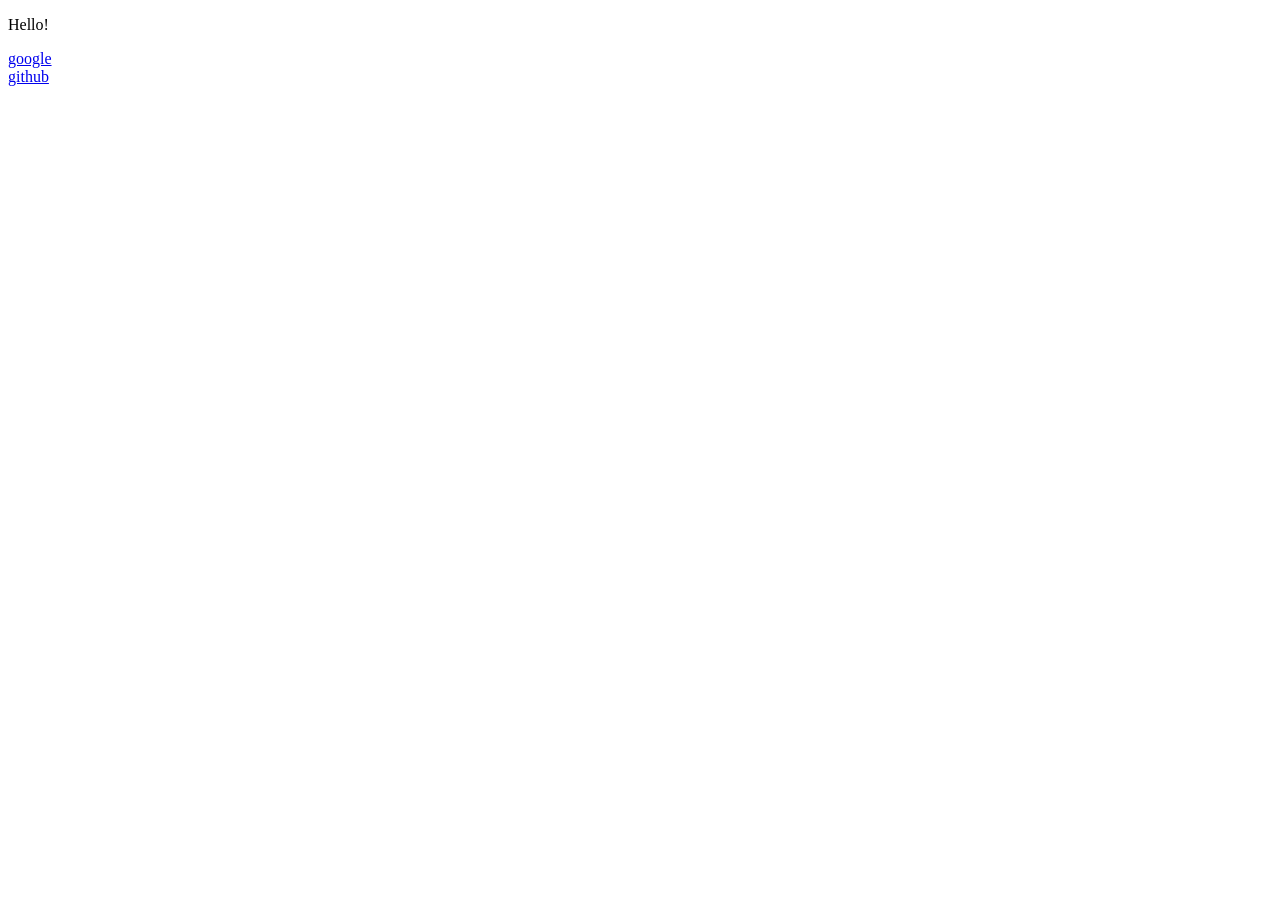
==== 07_Html/index.html @ 29b13d0b "added 07_Html folder file" ====
<!DOCTYPE html>
<html lang="en">
<head>
    <meta charset="UTF-8">
    <meta name="viewport" content="width=device-width, initial-scale=1.0">
    <title>Document</title>
</head>
<body>
    <p>Hello!</p>
    <a href="https://www.google.com/">google</a>
    <br>
    <a href="https://github.com/Ratnmala1007/">github</a>
</body>
</html>
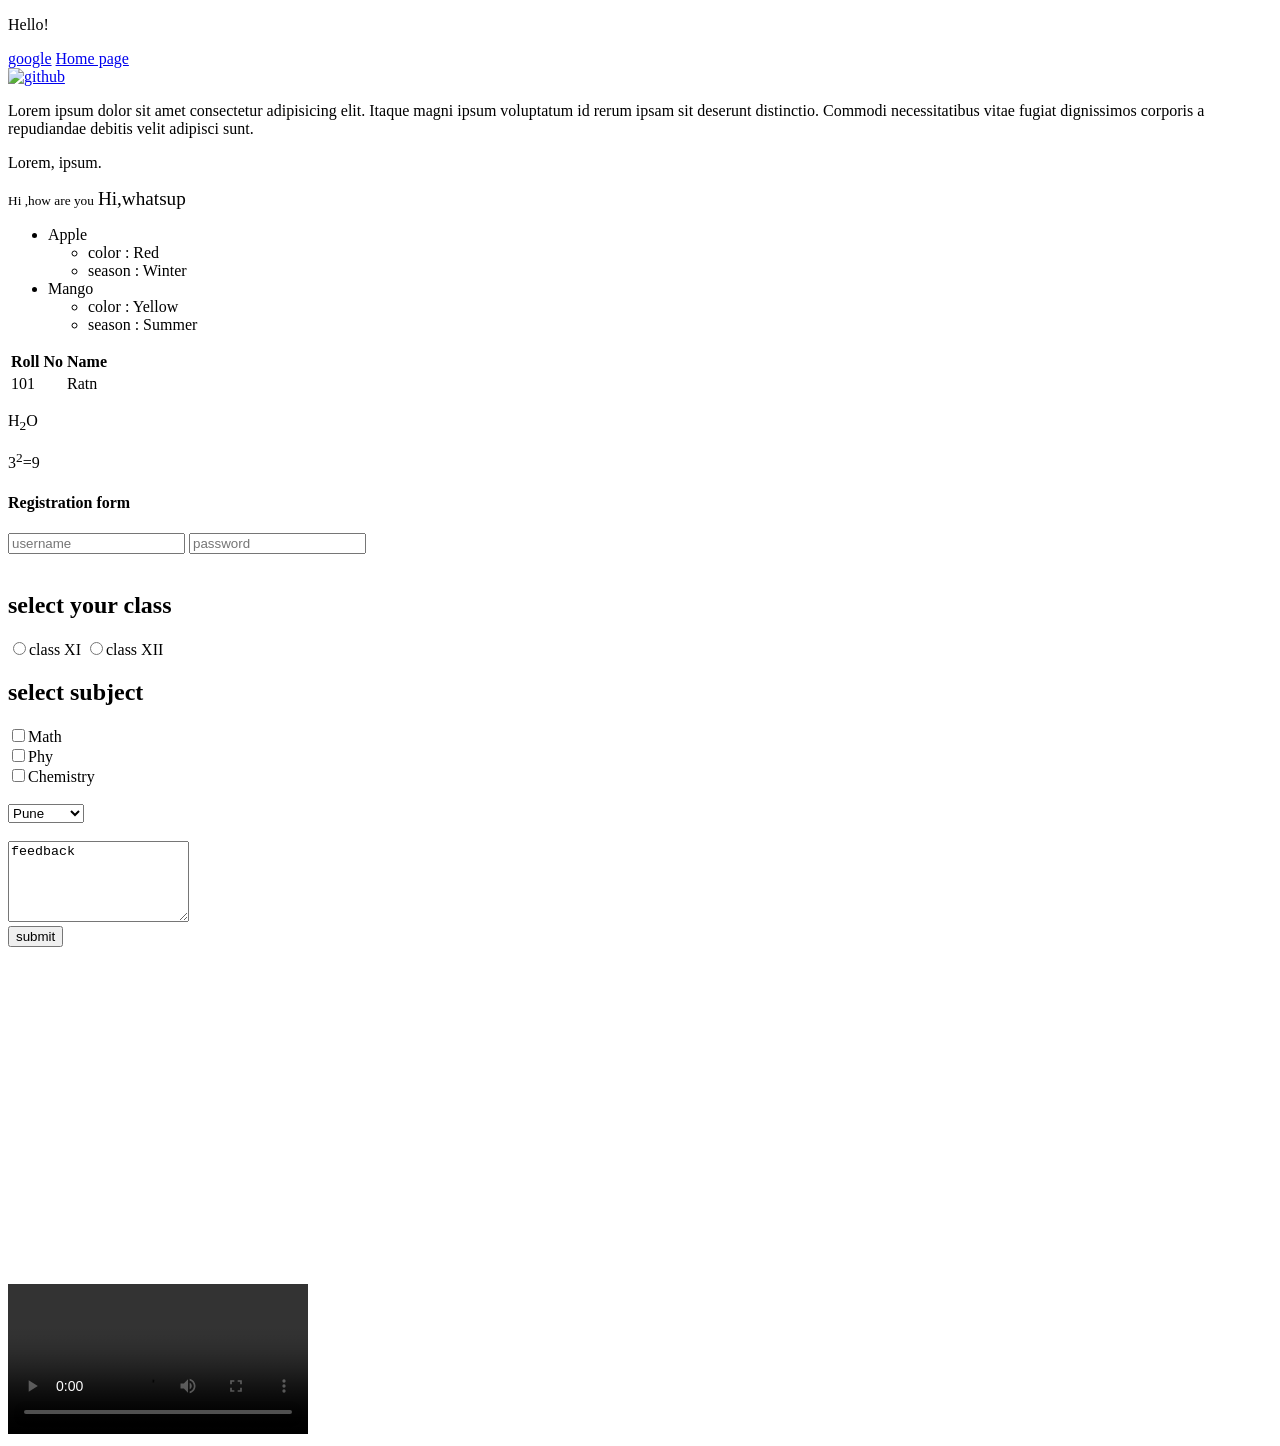
==== commit a1b33263: "added 07_Html folder file" ====
--- a/07_Html/index.html
+++ b/07_Html/index.html
@@ -8,7 +8,82 @@
 <body>
     <p>Hello!</p>
     <a href="https://www.google.com/">google</a>
+    <a href="Home.html">Home page</a>
     <br>
-    <a href="https://github.com/Ratnmala1007/">github</a>
+    <a href="https://github.com/Ratnmala1007/"target="_main"><img src="https://th.bing.com/th/id/OIP.-Gs83fNgoinpq7cUaMhRqQHaEK?w=283&h=180&c=7&r=0&o=7&dpr=1.3&pid=1.7&rm=3" height="100"alt="github"></a>
+    <p>Lorem ipsum dolor sit amet consectetur adipisicing elit. Itaque magni ipsum voluptatum id rerum ipsam sit deserunt distinctio. Commodi necessitatibus vitae fugiat dignissimos corporis a repudiandae debitis velit adipisci sunt.
+    </p>
+    <p>Lorem, ipsum.</p>
+    <small>Hi ,how are you</small>
+    <big>Hi,whatsup</big>
+<br>
+
+<main>
+    <ul>
+        <li>Apple</li>
+        <ul>
+            <li>color : Red</li>
+            <li>season : Winter</li>
+        </ul>
+        <li>Mango</li>
+        <ul>
+            <li>color : Yellow</li>
+            <li>season : Summer</li>
+        </ul>
+    </ul>
+    <table>
+        <tr>
+            <th>Roll No</th>
+            <th>Name</th>
+        </tr>
+        <tr>
+            <td>
+                101
+            </td>
+            <td>Ratn</td>
+        </tr>
+    </table>
+</main>
+<p> H<sub>2</sub>O</p>
+<p>3<sup>2</sup>=9</p>
+
+<h4>Registration form</h4>
+
+<form action="/action.php">
+    <input type="text"placeholder="username">
+    <input type="password"placeholder="password">
+    <br><br>
+<h2>select your class</h2>
+    <label for="101">  
+          <input type="radio" value="class XI" name="class" id="101">class XI
+</label>
+<label for="102">  
+      <input type="radio" value="class XII" name="class" id="102">class XII
+</label><br>
+<h2>select subject</h2>
+    <label for="math">
+        <input type="checkbox" value="math" name="subject" id="101">Math
+    </label><br>
+    <label for="Phy">
+        <input type="checkbox" value="Phy" name="subject" id="102">Phy
+    </label><br>
+    <label for="Chemistry">
+        <input type="checkbox" value="Chemistry" name="subject" id="103">Chemistry
+    </label><br><br>
+    <select name="city">
+        <option value="Pune">Pune</option>
+        <option value="Delhi">Delhi</option>
+        <option value="Mumbai">Mumbai</option>
+        <option value="Banglore">Banglore</option>
+
+    </select><br><br>
+<textarea name="feedback" id="101" placeholder="please give your feedback here" 
+rows="5">feedback</textarea><br>
+<input type="submit"value="submit"><br>
+
+<iframe width="560" height="315" src="https://www.youtube.com/embed/HcOc7P5BMi4?si=_bhbEHNTxRjgP70R" title="YouTube video player" frameborder="0" allow="accelerometer; autoplay; clipboard-write; encrypted-media; gyroscope; picture-in-picture; web-share" referrerpolicy="strict-origin-when-cross-origin" allowfullscreen></iframe><br><br>
+<video src="https://www.youtube.com/embed/HcOc7P5BMi4?si=_bhbEHNTxRjgP70R" controls>my video</video>
+</form>
+
 </body>
 </html>
